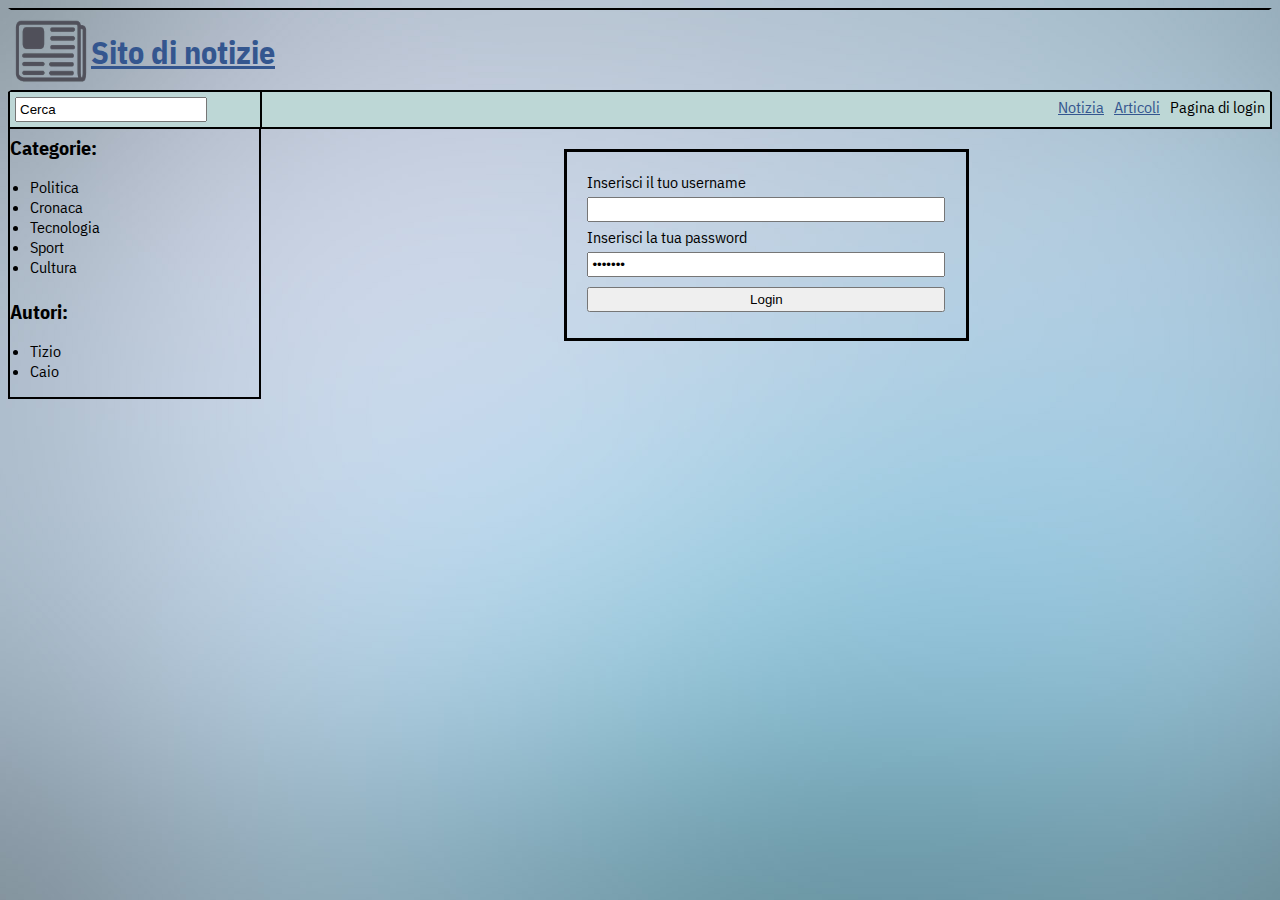
==== M1/login.html @ fc096b4e "HGFRDE" ====
<!DOCTYPE html>
<!--
To change this license header, choose License Headers in Project Properties.
To change this template file, choose Tools | Templates
and open the template in the editor.
-->
<html>
    <head>
        <title>Pagina di login</title>
        <meta charset="UTF-8">
        <meta name="viewport" content="width=device-width, initial-scale=1.0">
        <meta name="author" content="Davide Brunetto">
        <meta name="keywords" content="NOTIZIE, NEWS, BLOG, SITO">
        <link href="https://fonts.googleapis.com/css?family=IBM+Plex+Sans+Condensed" rel="stylesheet"> 
        <link rel="stylesheet" type="text/css" href="style.css" media="screen">
    </head>
    
    
    <body>
        
        <header>
            <div id="logo">
                <img class="imgLogo" id="logo" title="logo" alt="logo del sito" src="logo.png">
            <h1 id="titoloSito">
                <a href="login.html">Sito di notizie </a>
            </h1> 
                
            </div>
        </header>
        
        
        <nav>
            <ul>
                <li> <input type="text" value="Cerca"> </li>
                <li> Pagina di login </li>
                
                <li><a href="articoli.html"> Articoli </a> </li>
                <li><a href="notizia.html"> Notizia </a> </li>
            </ul>
            
        </nav>
        
        
        <aside>
            <div id="categorieNews">
                <h3> Categorie: </h3>
                    <ul>
                        <li> Politica </li>
                        <li> Cronaca </li>
                        <li> Tecnologia </li>
                        <li> Sport </li>
                        <li> Cultura </li>
                    </ul>
                </div>
            <div id="autoriNews">
                <h3>Autori:</h3>
                <ul>
                    <li>Tizio</li>
                    <li>Caio</li>
                </ul>
            </div>
        </aside>
        
        <main>
            <form action="articoli.html" method="post" class="form">
                <label for="login">Inserisci il tuo username</label>
                <input type="text" name="nomeUtente" id="nomeUtente" />
                <label for="pswd"> Inserisci la tua password</label>
                <input type="password" name="pswd" id="pswd" value="default"/>
                <input class="pulsante" type="submit" value="Login" />
            </form>
        </main>
    </body>
</html>
---- M1/style.css ----
/*
To change this license header, choose License Headers in Project Properties.
To change this template file, choose Tools | Templates
and open the template in the editor.
*/
/* 
    Created on : 21-mar-2018, 14.27.38
    Author     : davi
*/

*
{
    box-sizing: border-box; /*Facilita il calcolo delle dimensioni degli elementi*/
}

/* Regole per il body */
body
{
    font-family:  "IBM Plex Sans Condensed", "Segoe UI", Palatino, serif;
    background-image: url("backgroundrighe.jpg");
    background-size: cover; /* Lo sfondo copre la pagina */
    background-attachment: fixed; /* Dovrebbe evitare lo scrolling dello sfondo */
}

/* Sezione per gli h1, h2 e h3 */

h1
{
    color: #7aa0c4;
}

h2
{
    font-size: 9pt;
    font-style: italic;
    text-decoration: underline;
}
h3
{
    padding-top: 2%;
    margin-bottom: 2%;
    margin-top: 0px;
    font-size: 15pt;
    
}
/* Sezione per header e cose contenute */

header
{
    border-width: 2px;
    border-right: transparent;
    border-left: transparent;
    border-style: solid;
    height: 20%;
    width:100%;
}
#logo
{
    position:relative; /*Non capisco perché relative */
    height: 80px;
}

.imgLogo
{
    height: 100%; /*Per far in modo che l'immagine prenda tutto lo spazio dell'header (in realtà
                  forse non serve a niente)*/
}



#titoloSito
{
    display: inline;
    position: absolute;
    float: right;
    overflow: auto;
}

/*Sezione per la navbar */

nav ul li:first-child /* Indica il primo elemento della lista che forma la nav*/
{
    position: relative;
    border-style: solid;
    border-left: none;
    border-top: none;
    border-bottom: none;
    border-right-width: 2px;
    float:left;
    width:20%;
}

#msgLogin

{
   font-style: italic;
}

nav ul li
{
    float:right;
    padding:5px;
    list-style: none;
}
nav ul li input 
{
    height: 50%;
    width: 80%;
}

ul
{
    padding-left: 20px;
}

nav ul
{
    padding-left: 0px;
    padding-right:0px;
    padding-top:0px;
    padding-bottom:0px;
    position:relative;
    margin:0px;

}

nav
{
    position: relative;
    background-color: #bdd7d6;
    border-top-width: 0px;
    border-bottom-width: 2px;
    border-left: 2px;
    border-right: 2px;
    border-style: solid;
    float: left;
    height: 10%;
    width:100%;
}

/* Sezione per l'aside'*/


aside
{
    border-style: solid;
    float:left;
    border-bottom-width: 2px;
    border-top-width: 0px;
    border-right-width: 2px;
    border-left-width: 2px;
    width: 20%;
}

/* Notizia e main */

main
{
    margin-top: 0px;
    float:right;
    width:80%;
    height: 100%;
    font-size: 12pt;
}


.imgConDidascalia
{   
    position:relative;
    display: inline-block;
    height: 20%;
    width: 30%;
    padding: 2%;
    float: left;
}

.imgNotizia
{
    width: 100%;
    padding: 1%;
    float: left;
}

.firma /*Firma delle notizie */
{
    text-decoration: underline;
    font-style: italic;
    font-size: 9pt;
}

.didascalia
{
  position: absolute;
  width: 100%;
  text-align: center;
  bottom: 0;
  left: 0;
}

p
{
    text-align: justify;
    text-justify: inter-word;
    margin: 0px;
    padding-top: 0%;
    padding-left: 2%;
    padding-right: 2%;
} 

.imgLogo
{
    height: 100%;
}

/* Tabelle */
table 
{
    margin-top: 22px;
    margin-left: 20%;
    width: 80%;
}

table, tr, th, td /*Regole per il posizionamento della tabella */
{
    border-collapse: collapse;
    border: 3px solid black;
    text-align: left;
}

th /* Regole per l'header delle tabelle */
{
    padding: 7px;
    color: white;
    background-color: #bdd7d6;
    text-align: center;
    font-weight: bold;
}

.pari /* Regole per le righe pari della tabella */ 

{
    background-color: #5d5d5d;
}

.dispari /* Regole per le righe dispari della tabella */
{
    background-color: #cdcdcd;
}

/*Form e label */

.form
{
    position: relative;
    margin-top: 2%;
    padding: 2%;
    border-style: solid;
    border-width: 3px;
    display: block;
    margin-left: 30%;
    margin-right: 30%;
    text-align: left;
    
}
/* Per fare in modo che il form si estenda al 100% del box, aggiunto "textArea"
per fare in modo che anche l'area di testo di scriviArticolo segua le stesse regole*/
form input, textArea
{
    margin: 5px;
    margin-left: 0px;
    margin-right: 0px;
    width: 100%
}
label

{
    width: 100%
}

#scriviArticolo

{
    margin-top: 10px;
    text-align: center;
    float: right;
    width: 80%
}

input[type='checkbox']
{
    width: 10%;
    display: inline;
}
 /*Link */
 
 ul link
 {
     padding-top: 2px;
     padding-bottom: 2px;
 }
 
a:visited 
{
    color: #5d4780;
}

a:active
{
    color: #173753;
}

a:link
{
    color: #34568f;
}

a:hover
{
    color: #2f425e;
}

/* input */

input
{
    padding: 3px;
}

input:hover
{
    border-style: solid;
}

input:focus
{
    background-color: #dfdbe7;
}
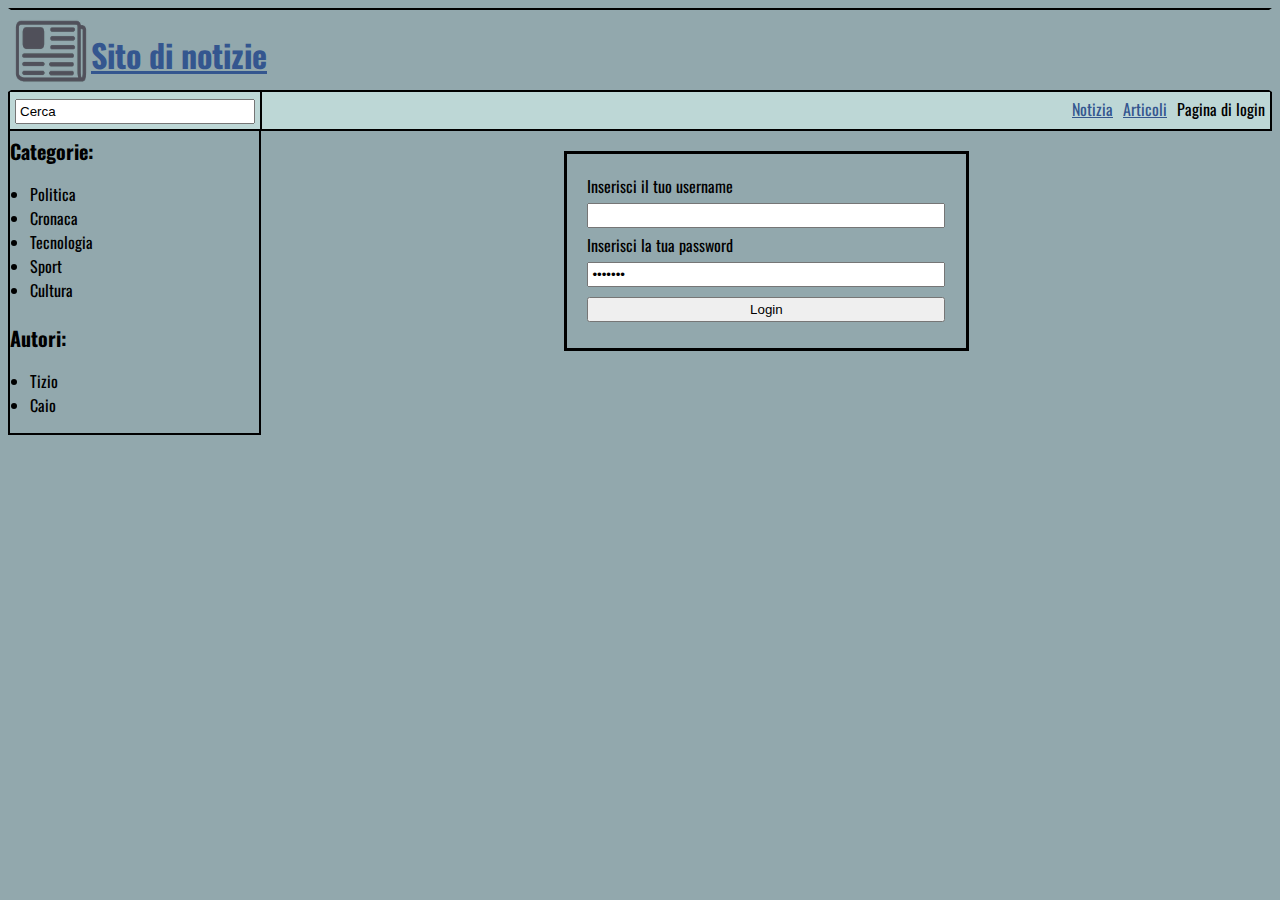
==== commit 4612861f: "Cacca" ====
--- a/M1/login.html
+++ b/M1/login.html
@@ -11,7 +11,7 @@
         <meta name="viewport" content="width=device-width, initial-scale=1.0">
         <meta name="author" content="Davide Brunetto">
         <meta name="keywords" content="NOTIZIE, NEWS, BLOG, SITO">
-        <link href="https://fonts.googleapis.com/css?family=IBM+Plex+Sans+Condensed" rel="stylesheet"> 
+        <link href="https://fonts.googleapis.com/css?family=Oswald" rel="stylesheet"> 
         <link rel="stylesheet" type="text/css" href="style.css" media="screen">
     </head>
     
@@ -20,7 +20,7 @@
         
         <header>
             <div id="logo">
-                <img class="imgLogo" id="logo" title="logo" alt="logo del sito" src="logo.png">
+                <img class="imgLogo" title="logo" alt="logo del sito" src="logo.png">
             <h1 id="titoloSito">
                 <a href="login.html">Sito di notizie </a>
             </h1> 
@@ -34,15 +34,15 @@
                 <li> <input type="text" value="Cerca"> </li>
                 <li> Pagina di login </li>
                 
-                <li><a href="articoli.html"> Articoli </a> </li>
-                <li><a href="notizia.html"> Notizia </a> </li>
+                <li ><a href="articoli.html"> Articoli </a> </li>
+                <li class="ultimo"><a href="notizia.html"> Notizia </a> </li>
             </ul>
             
         </nav>
         
         
         <aside>
-            <div id="categorieNews">
+            <div class="nascondi480" id="categorieNews">
                 <h3> Categorie: </h3>
                     <ul>
                         <li> Politica </li>
@@ -52,19 +52,25 @@
                         <li> Cultura </li>
                     </ul>
                 </div>
-            <div id="autoriNews">
+            <div class="nascondi480" id="autoriNews">
                 <h3>Autori:</h3>
                 <ul>
                     <li>Tizio</li>
                     <li>Caio</li>
                 </ul>
             </div>
+            
+            <div class="visibileIn480">
+                <h3> Autori </h3>
+                <h3> Categorie </h3>
+                
+            </div>
         </aside>
         
         <main>
             <form action="articoli.html" method="post" class="form">
                 <label for="login">Inserisci il tuo username</label>
-                <input type="text" name="nomeUtente" id="nomeUtente" />
+                <input type="text" name="nomeUtente" id="login" />
                 <label for="pswd"> Inserisci la tua password</label>
                 <input type="password" name="pswd" id="pswd" value="default"/>
                 <input class="pulsante" type="submit" value="Login" />
--- a/M1/style.css
+++ b/M1/style.css
@@ -16,10 +16,11 @@
 /* Regole per il body */
 body
 {
-    font-family:  "IBM Plex Sans Condensed", "Segoe UI", Palatino, serif;
-    background-image: url("backgroundrighe.jpg");
-    background-size: cover; /* Lo sfondo copre la pagina */
+    font-family:  "Oswald", "Segoe UI", Palatino, serif;
+   /* background-image: url("backgroundrighe.jpg");
+    background-size: cover; /* Lo sfondo copre la pagina 
     background-attachment: fixed; /* Dovrebbe evitare lo scrolling dello sfondo */
+   background-color: #92a8ad;
 }
 
 /* Sezione per gli h1, h2 e h3 */
@@ -105,7 +106,7 @@
 nav ul li input 
 {
     height: 50%;
-    width: 80%;
+    width: 100%;
 }
 
 ul
@@ -150,6 +151,11 @@
     border-right-width: 2px;
     border-left-width: 2px;
     width: 20%;
+}
+/*Nasconde l'aside' "mini" per la visualizzazione in 480px*/
+.visibileIn480
+{
+    display: none;
 }
 
 /* Notizia e main */
@@ -336,4 +342,99 @@
     background-color: #dfdbe7;
 }
 
-
+@media only screen and (max-width: 480px)
+{
+    nav ul li:first-child
+    {
+        display: block;
+        width: 100%;
+        border-right:none;
+        border-bottom: solid;
+        border-width: 2px;
+    }
+    
+    nav
+    {
+        border: none;
+        background-color: transparent;
+    }
+    
+    
+    nav ul li
+    {
+        border-bottom-style: solid;
+        display: block;
+        text-align: center;
+        width: 100%;
+        border-width: 2px;
+        
+    }
+    .ultimo
+    {
+        border-bottom:solid;
+        border-bottom-width: 2px;
+    }
+    
+    header
+    {
+        padding-right: 5%;
+        padding-left: 5%;
+        width: 100%;
+    }
+    aside
+    {
+        float: none;
+        width: 100%;
+        text-align: center;
+    }
+    
+    h3
+    {
+        text-align: center;
+        display:block;
+        width: 100%;
+    }
+    
+    .visibileIn480
+    {
+        display: block;
+    }
+    
+    
+    .nascondi480
+    {
+        display: none;
+    }
+    
+    main
+    {
+        width: 100%;
+        float: none;
+    }
+    .form
+    {
+        margin: 5%;
+    }
+    
+    .imgConDidascalia
+    
+    {
+        display: block;
+        width: 100%;
+    }
+    
+    table
+    {
+        margin: 5%;
+        margin-left: 0;
+        margin-bottom: 0;
+        width: 100%;
+    }
+    
+    #scriviArticolo
+    {
+        width: 100%;
+    }
+    
+    
+}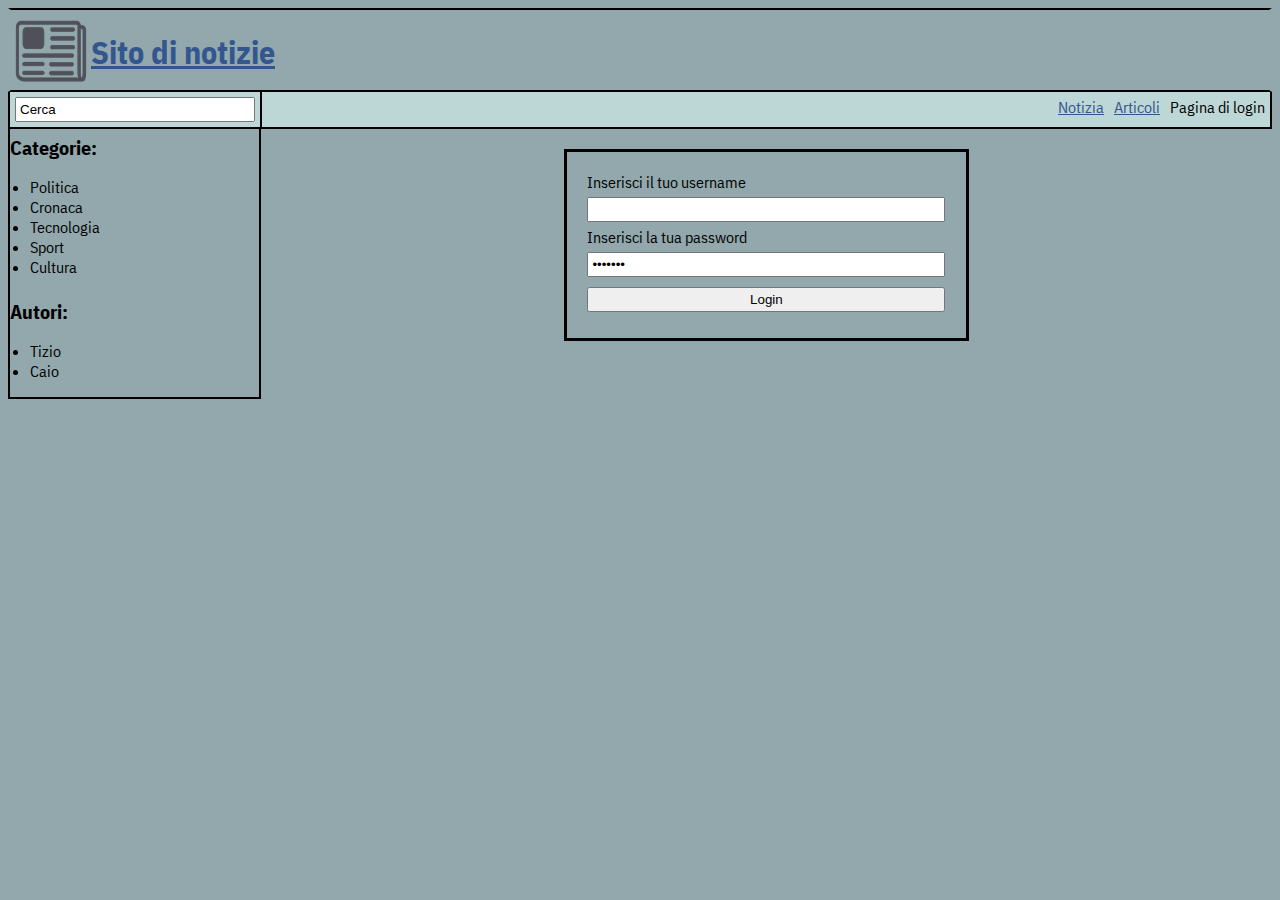
==== commit d87bbe97: "nm" ====
--- a/M1/login.html
+++ b/M1/login.html
@@ -11,7 +11,7 @@
         <meta name="viewport" content="width=device-width, initial-scale=1.0">
         <meta name="author" content="Davide Brunetto">
         <meta name="keywords" content="NOTIZIE, NEWS, BLOG, SITO">
-        <link href="https://fonts.googleapis.com/css?family=Oswald" rel="stylesheet"> 
+        <link href="https://fonts.googleapis.com/css?family=IBM+Plex+Sans+Condensed" rel="stylesheet"> 
         <link rel="stylesheet" type="text/css" href="style.css" media="screen">
     </head>
     
@@ -61,8 +61,8 @@
             </div>
             
             <div class="visibileIn480">
-                <h3> Autori </h3>
-                <h3> Categorie </h3>
+                <h3> <a href="articoli.html"> Autori </a></h3>
+                <h3> <a href="articoli.html"> Categorie </a></h3>
                 
             </div>
         </aside>
--- a/M1/style.css
+++ b/M1/style.css
@@ -16,7 +16,7 @@
 /* Regole per il body */
 body
 {
-    font-family:  "Oswald", "Segoe UI", Palatino, serif;
+    font-family:  "IBM Plex Sans Condensed", "Segoe UI", Palatino, serif;
    /* background-image: url("backgroundrighe.jpg");
     background-size: cover; /* Lo sfondo copre la pagina 
     background-attachment: fixed; /* Dovrebbe evitare lo scrolling dello sfondo */
